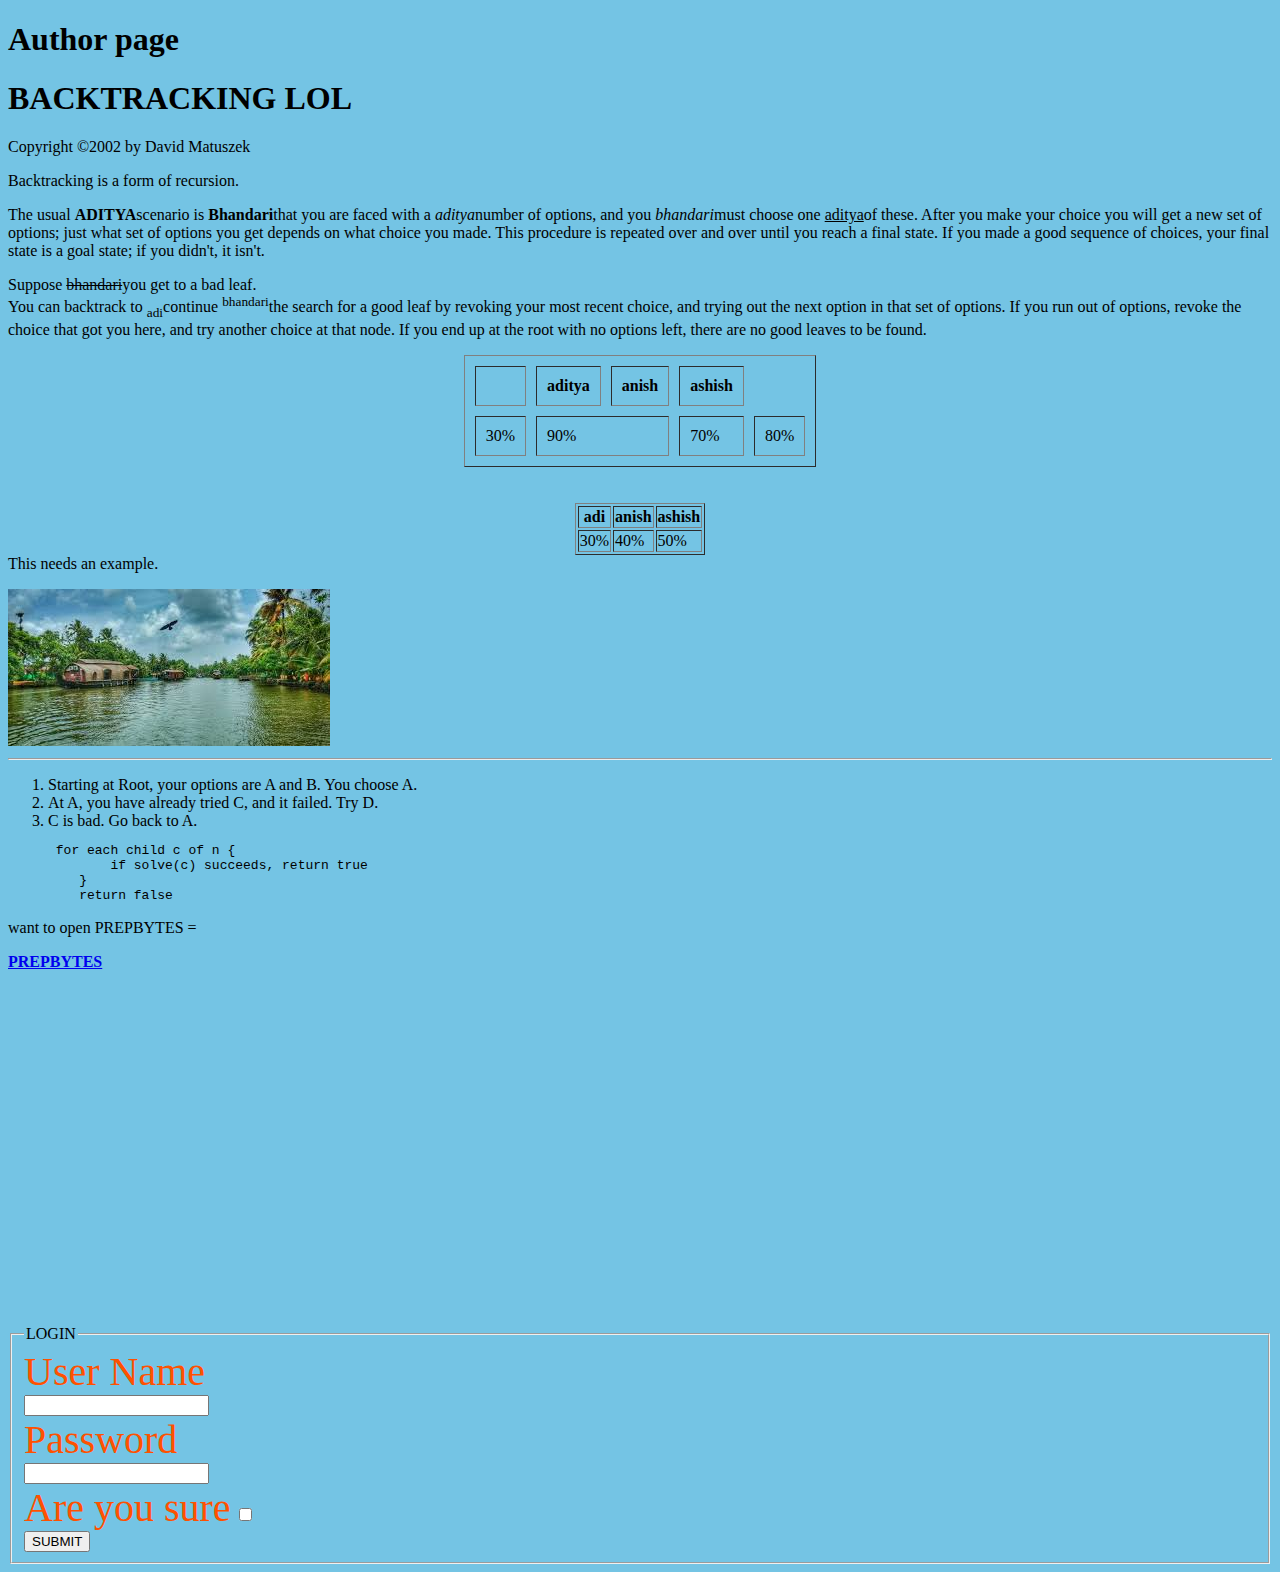
==== index.html @ b87920c1 "first commit" ====
<!DOCTYPE html>
<html lang="en">
<head>
<title>BACKTRACKING</title>
<link rel = "stylesheet" a href = "external.css">
<style>
    label{
        font-size:40px ;
    }
</style>
</head>

<body><h1>Author page</h1>
    <h1>BACKTRACKING LOL</h1>
    <p>Copyright ©2002 by David Matuszek</p>
    <p>Backtracking is a form of recursion.</p>
    <p>The usual <strong>ADITYA</strong>scenario is <b>Bhandari</b>that you are faced with a <em>aditya</em>number of options, and you <i>bhandari</i>must choose one <ins>aditya</ins>of these. After you make your choice you will get a new set of options; just what set of options you get depends on what choice you made. This procedure is repeated over and over until you reach a final state. If you made a good sequence of choices, your final state is a goal state; if you didn't, it isn't.</p>
    <p>Suppose <del>bhandari</del>you get to a bad leaf.<br> You can backtrack to <sub>adi</sub>continue <sup>bhandari</sup>the search for a good leaf by revoking your most recent choice, and trying out the next option in that set of options. If you run out of options, revoke the choice that got you here, and try another choice at that node. If you end up at the root with no options left, there are no good leaves to be found.
    <table border ="1px" cellpadding = "10px" cellspacing ="10px" align = center >
        <thead>
            <tr>
                <th></th>
                <th>
                    aditya
                </th>
                <th>
                    anish
                </th>
                <th>ashish</th>
            </tr>
        </thead>
        <tbody>
            <tr>
                <td>30%</td> 
                <td colspan="2">90% </td>
                <td>70%</td>
                <td>80%</td>
            </tr>
        </tbody>
    </table><br>
    <br>

    <table border="1px" align = "center">
        <thead>
            <tr>
                <th rowspan = "5">adi</th>
                <th>anish
                </th>
                <th>ashish</th>
            </tr>
        </thead>
        <tbody>
            <tr>
                <td>30%</td>
                <td>40%</td>
                <td>50%</td>

            </tr>

        </tbody>
        
    </table>
        This needs an example.</p>
        <img src ="Alleppey.jpg"/>
        <hr>
        <ol><li>Starting at Root, your options are A and B. You choose A.</li>
        <li>At A, you have already tried C, and it failed. Try D.</li>
    <li>C is bad. Go back to A.</li>
    <pre> for each child c of n {
        if solve(c) succeeds, return true
    }
    return false</pre>
    </ol>
    <p>want to open PREPBYTES = </p>
    <a href ="https://www.prepbytes.com/"> <strong>PREPBYTES</strong> </a><br>
    <iframe width="560" height="350"src="https://www.youtube.com/embed/-hCpit2hRl4" title="YouTube video player" frameborder="0" allow="accelerometer; autoplay; clipboard-write; encrypted-media; gyroscope; picture-in-picture" allowfullscreen></iframe>
<form>
    <fieldset>
        <legend>LOGIN</legend>
    <label>User Name</label>
    <br>
    <input type="text" style ="color: blueviolet;">
    <br>
    <label>Password</label>
    <br>
    <input text ="text">
    <br>
    <label>Are you sure</label>
    <input type ="checkbox">
    <br>
    <input type ="button" value="SUBMIT">
</fieldset>
</form>
</body>
</html>
---- external.css ----
body{
    background-color: rgb(116, 196, 228);
}
label{
    color: rgb(255, 81, 0);
}
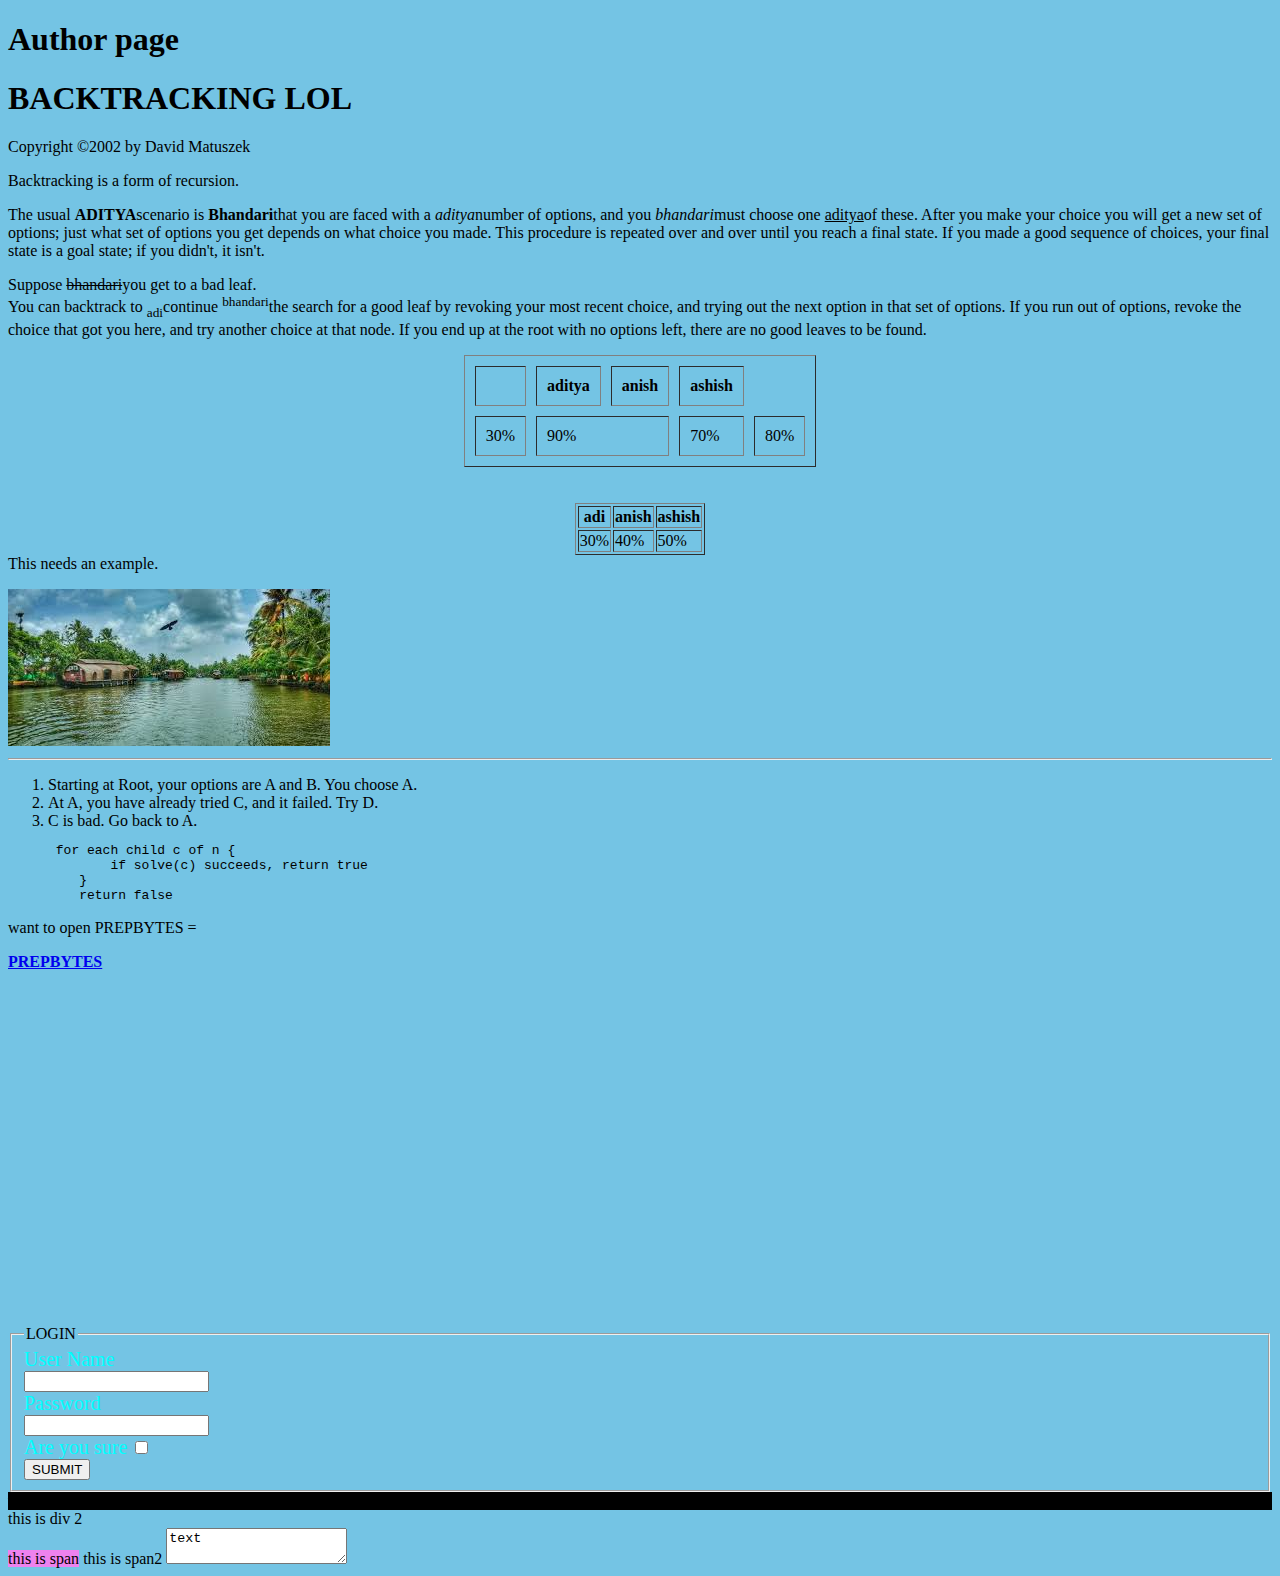
==== commit d1f629e2: "first commit" ====
--- a/index.html
+++ b/index.html
@@ -2,10 +2,13 @@
 <html lang="en">
 <head>
 <title>BACKTRACKING</title>
+<link rel -"stylesheet" a href ="ectx.css">
 <link rel = "stylesheet" a href = "external.css">
 <style>
     label{
-        font-size:40px ;
+        font-size:20px ;
+        color: aqua;
+        
     }
 </style>
 </head>
@@ -91,5 +94,10 @@
     <input type ="button" value="SUBMIT">
 </fieldset>
 </form>
+<div style="background-color: black;"> this div1</div>
+<div>this is div 2</div>
+<span style="background-color: violet;">this is span</span>
+<span>this is span2</span>
+<textarea>text</textarea>
 </body>
 </html>--- a/ectx.css
+++ b/ectx.css
@@ -0,0 +1,4 @@
+ 
+    label{
+        color:yellow; !important
+    }--- a/external.css
+++ b/external.css
@@ -1,6 +1,3 @@
 body{
     background-color: rgb(116, 196, 228);
 }
-label{
-    color: rgb(255, 81, 0);
-}